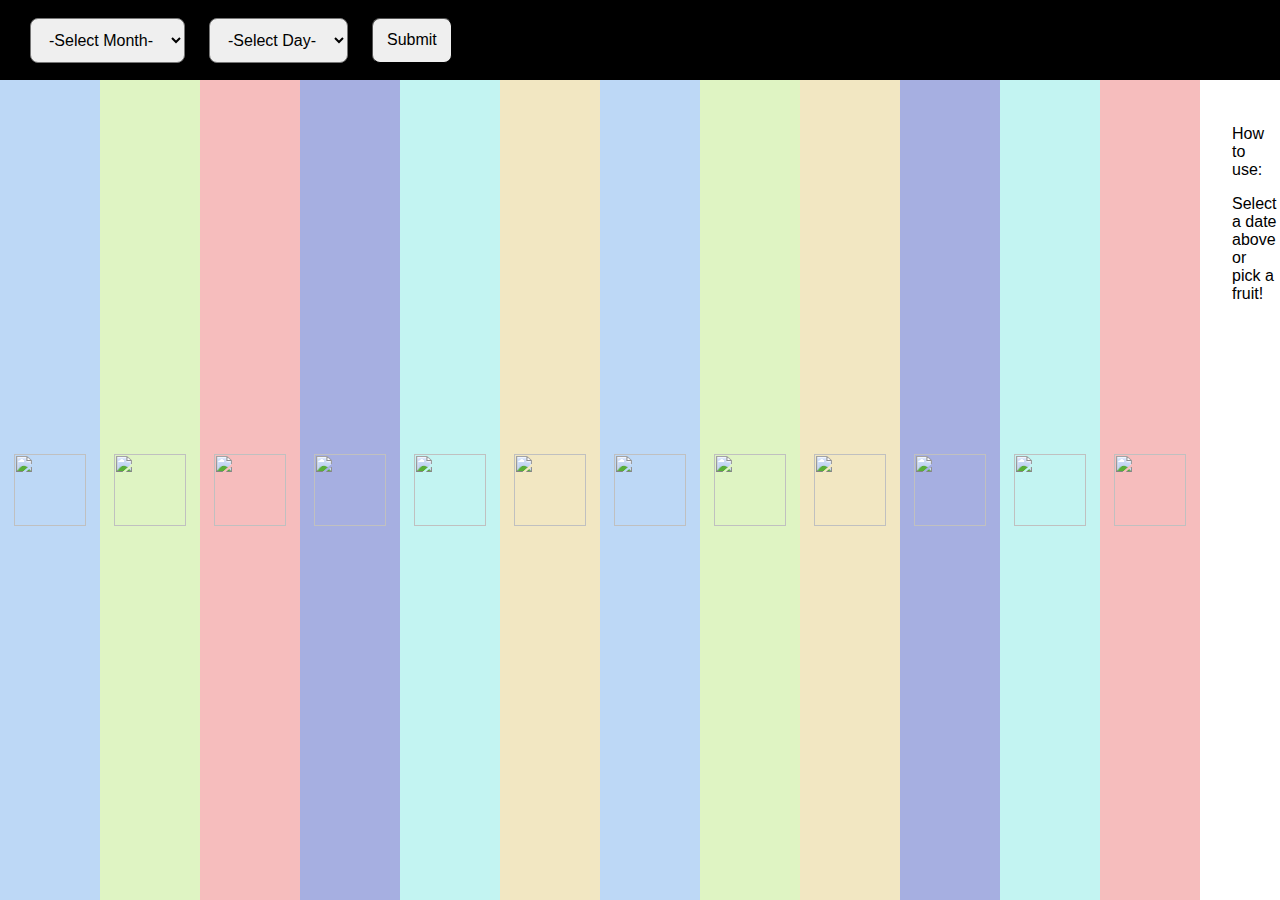
==== index.html @ d482150a "🚸 Add help info" ====
<!DOCTYPE html>
<html lang="en">
<head>
    <meta charset="UTF-8">
    <meta name="viewport" content="width=device-width, initial-scale=1.0">
    <script src="https://kit.fontawesome.com/e337a80932.js" crossorigin="anonymous"></script>
    <link rel="stylesheet" href="styles.css">
    <title>"Fruit Selector"</title>
</head>
<body>
<!--Header-->
<header>
    <form id="inputForm">
        <select name="month" id="monthSelect" required>
            <option value="">-Select Month-</option>
            <option value="1">January</option>
            <option value="2">February</option>
            <option value="3">March</option>
            <option value="4">April</option>
            <option value="5">May</option>
            <option value="6">June</option>
            <option value="7">July</option>
            <option value="8">August</option>
            <option value="9">September</option>
            <option value="10">October</option>
            <option value="11">November</option>
            <option value="12">December</option>
        </select>
        <select name="day" id="daySelect" required>
            <option value="">-Select Day-</option>
            <option value="1">1</option>
            <option value="2">2</option>
            <option value="3">3</option>
            <option value="4">4</option>
            <option value="5">5</option>
            <option value="6">6</option>
            <option value="7">7</option>
            <option value="8">8</option>
            <option value="9">9</option>
            <option value="10">10</option>
            <option value="11">11</option>
            <option value="12">12</option>
            <option value="13">13</option>
            <option value="14">14</option>
            <option value="15">15</option>
            <option value="16">16</option>
            <option value="17">17</option>
            <option value="18">18</option>
            <option value="19">19</option>
            <option value="20">20</option>
            <option value="21">21</option>
            <option value="22">22</option>
            <option value="23">23</option>
            <option value="24">24</option>
            <option value="25">25</option>
            <option value="26">26</option>
            <option value="27">27</option>
            <option value="28">28</option>
            <option value="29">29</option>
            <option value="30">30</option>
            <option value="31">31</option>
        </select>
        <button type="submit">Submit</button>
        <ul class="blankList errors" hidden>
        </ul>
    </form>
    <i class="fa-regular fa-circle-question fa-2xl" id="info" style="color: #FFFFFF;"></i>
</header>    <div id="content">
        <div id="fruits"></div>
        <div id="help">
            <h2>How to use:</h2>
            <p>Select a date above or pick a fruit!</p>
        </div>
    </div>
</body>
<script src="scripts-min.js"></script></html>
---- styles.css ----
/* =============
    Mixins
============= */
/* =============
    Variables
============= */
/*! normalize.css v8.0.1 | MIT License | github.com/necolas/normalize.css */
/* Document
   ========================================================================== */
/**
 * 1. Correct the line height in all browsers.
 * 2. Prevent adjustments of font size after orientation changes in iOS.
 */
html {
  line-height: 1.15; /* 1 */
  -webkit-text-size-adjust: 100%; /* 2 */
}

/* Sections
   ========================================================================== */
/**
 * Remove the margin in all browsers.
 */
body {
  margin: 0;
}

/**
 * Render the `main` element consistently in IE.
 */
main {
  display: block;
}

/**
 * Correct the font size and margin on `h1` elements within `section` and
 * `article` contexts in Chrome, Firefox, and Safari.
 */
h1 {
  font-size: 2em;
  margin: 0.67em 0;
}

/* Grouping content
   ========================================================================== */
/**
 * 1. Add the correct box sizing in Firefox.
 * 2. Show the overflow in Edge and IE.
 */
hr {
  -webkit-box-sizing: content-box;
          box-sizing: content-box; /* 1 */
  height: 0; /* 1 */
  overflow: visible; /* 2 */
}

/**
 * 1. Correct the inheritance and scaling of font size in all browsers.
 * 2. Correct the odd `em` font sizing in all browsers.
 */
pre {
  font-family: monospace, monospace; /* 1 */
  font-size: 1em; /* 2 */
}

/* Text-level semantics
   ========================================================================== */
/**
 * Remove the gray background on active links in IE 10.
 */
a {
  background-color: transparent;
}

/**
 * 1. Remove the bottom border in Chrome 57-
 * 2. Add the correct text decoration in Chrome, Edge, IE, Opera, and Safari.
 */
abbr[title] {
  border-bottom: none; /* 1 */
  text-decoration: underline; /* 2 */
  -webkit-text-decoration: underline dotted;
          text-decoration: underline dotted; /* 2 */
}

/**
 * Add the correct font weight in Chrome, Edge, and Safari.
 */
b,
strong {
  font-weight: bolder;
}

/**
 * 1. Correct the inheritance and scaling of font size in all browsers.
 * 2. Correct the odd `em` font sizing in all browsers.
 */
code,
kbd,
samp {
  font-family: monospace, monospace; /* 1 */
  font-size: 1em; /* 2 */
}

/**
 * Add the correct font size in all browsers.
 */
small {
  font-size: 80%;
}

/**
 * Prevent `sub` and `sup` elements from affecting the line height in
 * all browsers.
 */
sub,
sup {
  font-size: 75%;
  line-height: 0;
  position: relative;
  vertical-align: baseline;
}

sub {
  bottom: -0.25em;
}

sup {
  top: -0.5em;
}

/* Embedded content
   ========================================================================== */
/**
 * Remove the border on images inside links in IE 10.
 */
img {
  border-style: none;
}

/* Forms
   ========================================================================== */
/**
 * 1. Change the font styles in all browsers.
 * 2. Remove the margin in Firefox and Safari.
 */
button,
input,
optgroup,
select,
textarea {
  font-family: inherit; /* 1 */
  font-size: 100%; /* 1 */
  line-height: 1.15; /* 1 */
  margin: 0; /* 2 */
}

/**
 * Show the overflow in IE.
 * 1. Show the overflow in Edge.
 */
button,
input { /* 1 */
  overflow: visible;
}

/**
 * Remove the inheritance of text transform in Edge, Firefox, and IE.
 * 1. Remove the inheritance of text transform in Firefox.
 */
button,
select { /* 1 */
  text-transform: none;
}

/**
 * Correct the inability to style clickable types in iOS and Safari.
 */
button,
[type=button],
[type=reset],
[type=submit] {
  -webkit-appearance: button;
}

/**
 * Remove the inner border and padding in Firefox.
 */
button::-moz-focus-inner,
[type=button]::-moz-focus-inner,
[type=reset]::-moz-focus-inner,
[type=submit]::-moz-focus-inner {
  border-style: none;
  padding: 0;
}

/**
 * Restore the focus styles unset by the previous rule.
 */
button:-moz-focusring,
[type=button]:-moz-focusring,
[type=reset]:-moz-focusring,
[type=submit]:-moz-focusring {
  outline: 1px dotted ButtonText;
}

/**
 * Correct the padding in Firefox.
 */
fieldset {
  padding: 0.35em 0.75em 0.625em;
}

/**
 * 1. Correct the text wrapping in Edge and IE.
 * 2. Correct the color inheritance from `fieldset` elements in IE.
 * 3. Remove the padding so developers are not caught out when they zero out
 *    `fieldset` elements in all browsers.
 */
legend {
  -webkit-box-sizing: border-box;
          box-sizing: border-box; /* 1 */
  color: inherit; /* 2 */
  display: table; /* 1 */
  max-width: 100%; /* 1 */
  padding: 0; /* 3 */
  white-space: normal; /* 1 */
}

/**
 * Add the correct vertical alignment in Chrome, Firefox, and Opera.
 */
progress {
  vertical-align: baseline;
}

/**
 * Remove the default vertical scrollbar in IE 10+.
 */
textarea {
  overflow: auto;
}

/**
 * 1. Add the correct box sizing in IE 10.
 * 2. Remove the padding in IE 10.
 */
[type=checkbox],
[type=radio] {
  -webkit-box-sizing: border-box;
          box-sizing: border-box; /* 1 */
  padding: 0; /* 2 */
}

/**
 * Correct the cursor style of increment and decrement buttons in Chrome.
 */
[type=number]::-webkit-inner-spin-button,
[type=number]::-webkit-outer-spin-button {
  height: auto;
}

/**
 * 1. Correct the odd appearance in Chrome and Safari.
 * 2. Correct the outline style in Safari.
 */
[type=search] {
  -webkit-appearance: textfield; /* 1 */
  outline-offset: -2px; /* 2 */
}

/**
 * Remove the inner padding in Chrome and Safari on macOS.
 */
[type=search]::-webkit-search-decoration {
  -webkit-appearance: none;
}

/**
 * 1. Correct the inability to style clickable types in iOS and Safari.
 * 2. Change font properties to `inherit` in Safari.
 */
::-webkit-file-upload-button {
  -webkit-appearance: button; /* 1 */
  font: inherit; /* 2 */
}

/* Interactive
   ========================================================================== */
/*
 * Add the correct display in Edge, IE 10+, and Firefox.
 */
details {
  display: block;
}

/*
 * Add the correct display in all browsers.
 */
summary {
  display: list-item;
}

/* Misc
   ========================================================================== */
/**
 * Add the correct display in IE 10+.
 */
template {
  display: none;
}

/**
 * Add the correct display in IE 10.
 */
[hidden] {
  display: none;
}

/* =============
    Base
============= */
* {
  -webkit-box-sizing: border-box;
          box-sizing: border-box;
}

body {
  display: -webkit-box;
  display: -ms-flexbox;
  display: flex;
  -webkit-box-orient: vertical;
  -webkit-box-direction: normal;
      -ms-flex-direction: column;
          flex-direction: column;
}

#content {
  display: -webkit-box;
  display: -ms-flexbox;
  display: flex;
  -webkit-box-orient: horizontal;
  -webkit-box-direction: normal;
      -ms-flex-direction: row;
          flex-direction: row;
}

#fruits {
  display: -webkit-box;
  display: -ms-flexbox;
  display: flex;
  -webkit-box-orient: horizontal;
  -webkit-box-direction: normal;
      -ms-flex-direction: row;
          flex-direction: row;
  height: 100%;
}

.fruitCard {
  display: -webkit-box;
  display: -ms-flexbox;
  display: flex;
  width: 100px;
  -webkit-box-orient: vertical;
  -webkit-box-direction: normal;
      -ms-flex-direction: column;
          flex-direction: column;
  -webkit-box-pack: center;
      -ms-flex-pack: center;
          justify-content: center;
  -webkit-box-align: center;
      -ms-flex-align: center;
          align-items: center;
}
.fruitCard img {
  height: 72px;
  width: 72px;
}

.selected > .fruitLabel {
  display: block;
}
.selected img {
  width: 200px;
  height: 200px;
}

#help {
  padding: 32px;
}

/* =============
    Typography
============= */
* {
  font: 1em sans-serif;
}

li {
  color: white !important;
}

ul.blankList {
  list-style: none;
  margin: 0;
  padding: 0;
}

.fruitLabel {
  display: none;
  font-weight: bolder;
  font-size: 40px;
}

/* =============
    Buttons
============= */
/* =============
    Navigation
============= */
/* =============
    Header
============= */
header {
  height: 80px;
  background-color: black;
  display: -webkit-box;
  display: -ms-flexbox;
  display: flex;
  -webkit-box-pack: justify;
      -ms-flex-pack: justify;
          justify-content: space-between;
  -webkit-box-align: center;
      -ms-flex-align: center;
          align-items: center;
  gap: 48px;
  -webkit-box-orient: horizontal;
  -webkit-box-direction: normal;
      -ms-flex-direction: row;
          flex-direction: row;
  padding-left: 30px;
  padding-right: 30px;
}

form {
  display: -webkit-box;
  display: -ms-flexbox;
  display: flex;
  gap: 24px;
}

form > * {
  border-radius: 8px;
  border-width: 1px;
  padding: 12px 14px;
}

/* =============
    Footer
============= */
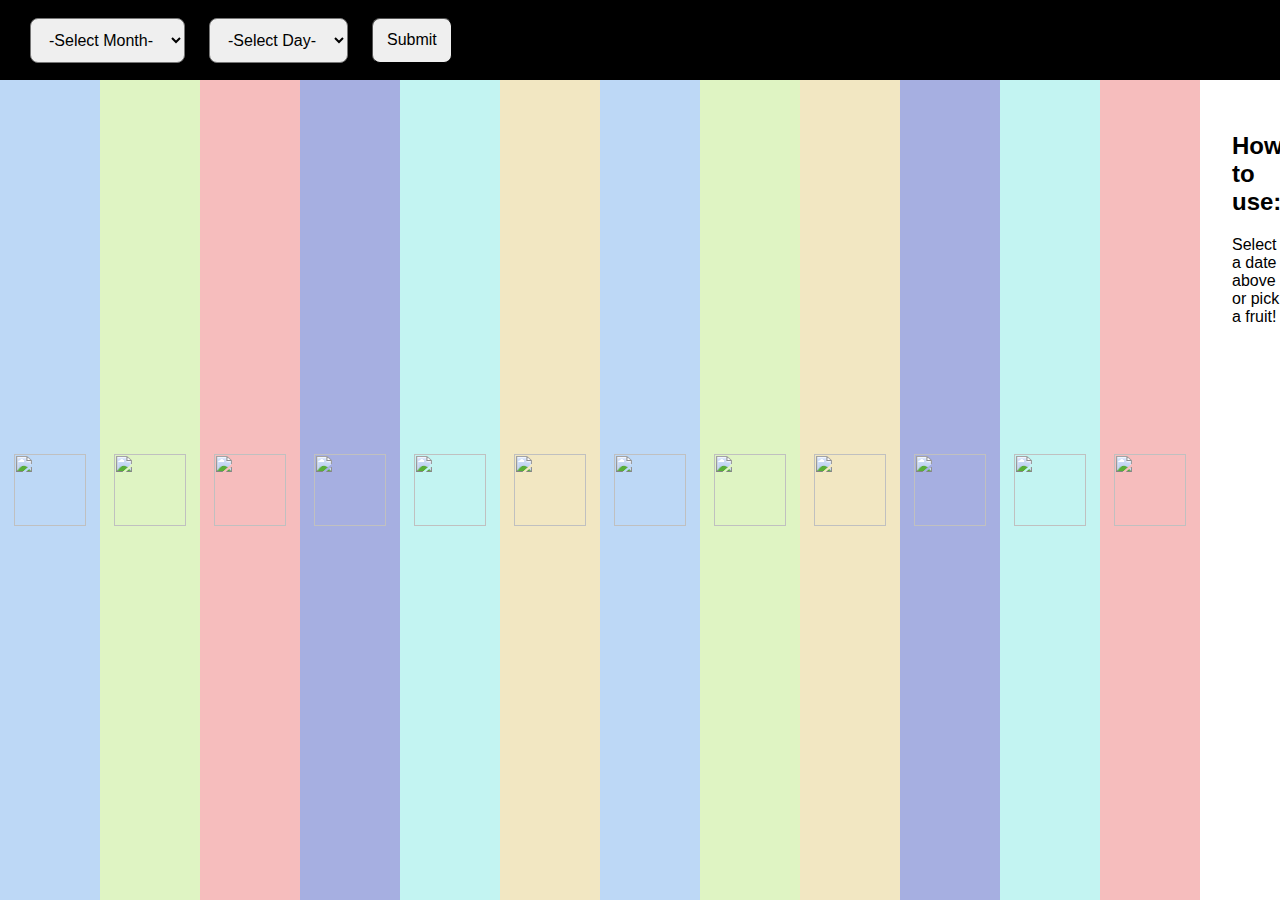
==== commit 7a87a8df: "✨ Add audio" ====
--- a/index.html
+++ b/index.html
@@ -5,7 +5,7 @@
     <meta name="viewport" content="width=device-width, initial-scale=1.0">
     <script src="https://kit.fontawesome.com/e337a80932.js" crossorigin="anonymous"></script>
     <link rel="stylesheet" href="styles.css">
-    <title>"Fruit Selector"</title>
+    <title>Fruit Selector</title>
 </head>
 <body>
 <!--Header-->
@@ -61,8 +61,6 @@
             <option value="31">31</option>
         </select>
         <button type="submit">Submit</button>
-        <ul class="blankList errors" hidden>
-        </ul>
     </form>
     <i class="fa-regular fa-circle-question fa-2xl" id="info" style="color: #FFFFFF;"></i>
 </header>    <div id="content">
@@ -72,5 +70,6 @@
             <p>Select a date above or pick a fruit!</p>
         </div>
     </div>
+    <audio id="audioPlayer"></audio>
 </body>
 <script src="scripts-min.js"></script></html>--- a/styles.css
+++ b/styles.css
@@ -410,6 +410,11 @@
   display: none;
   font-weight: bolder;
   font-size: 40px;
+}
+
+h2 {
+  font-size: 24px;
+  font-weight: bold;
 }
 
 /* =============
